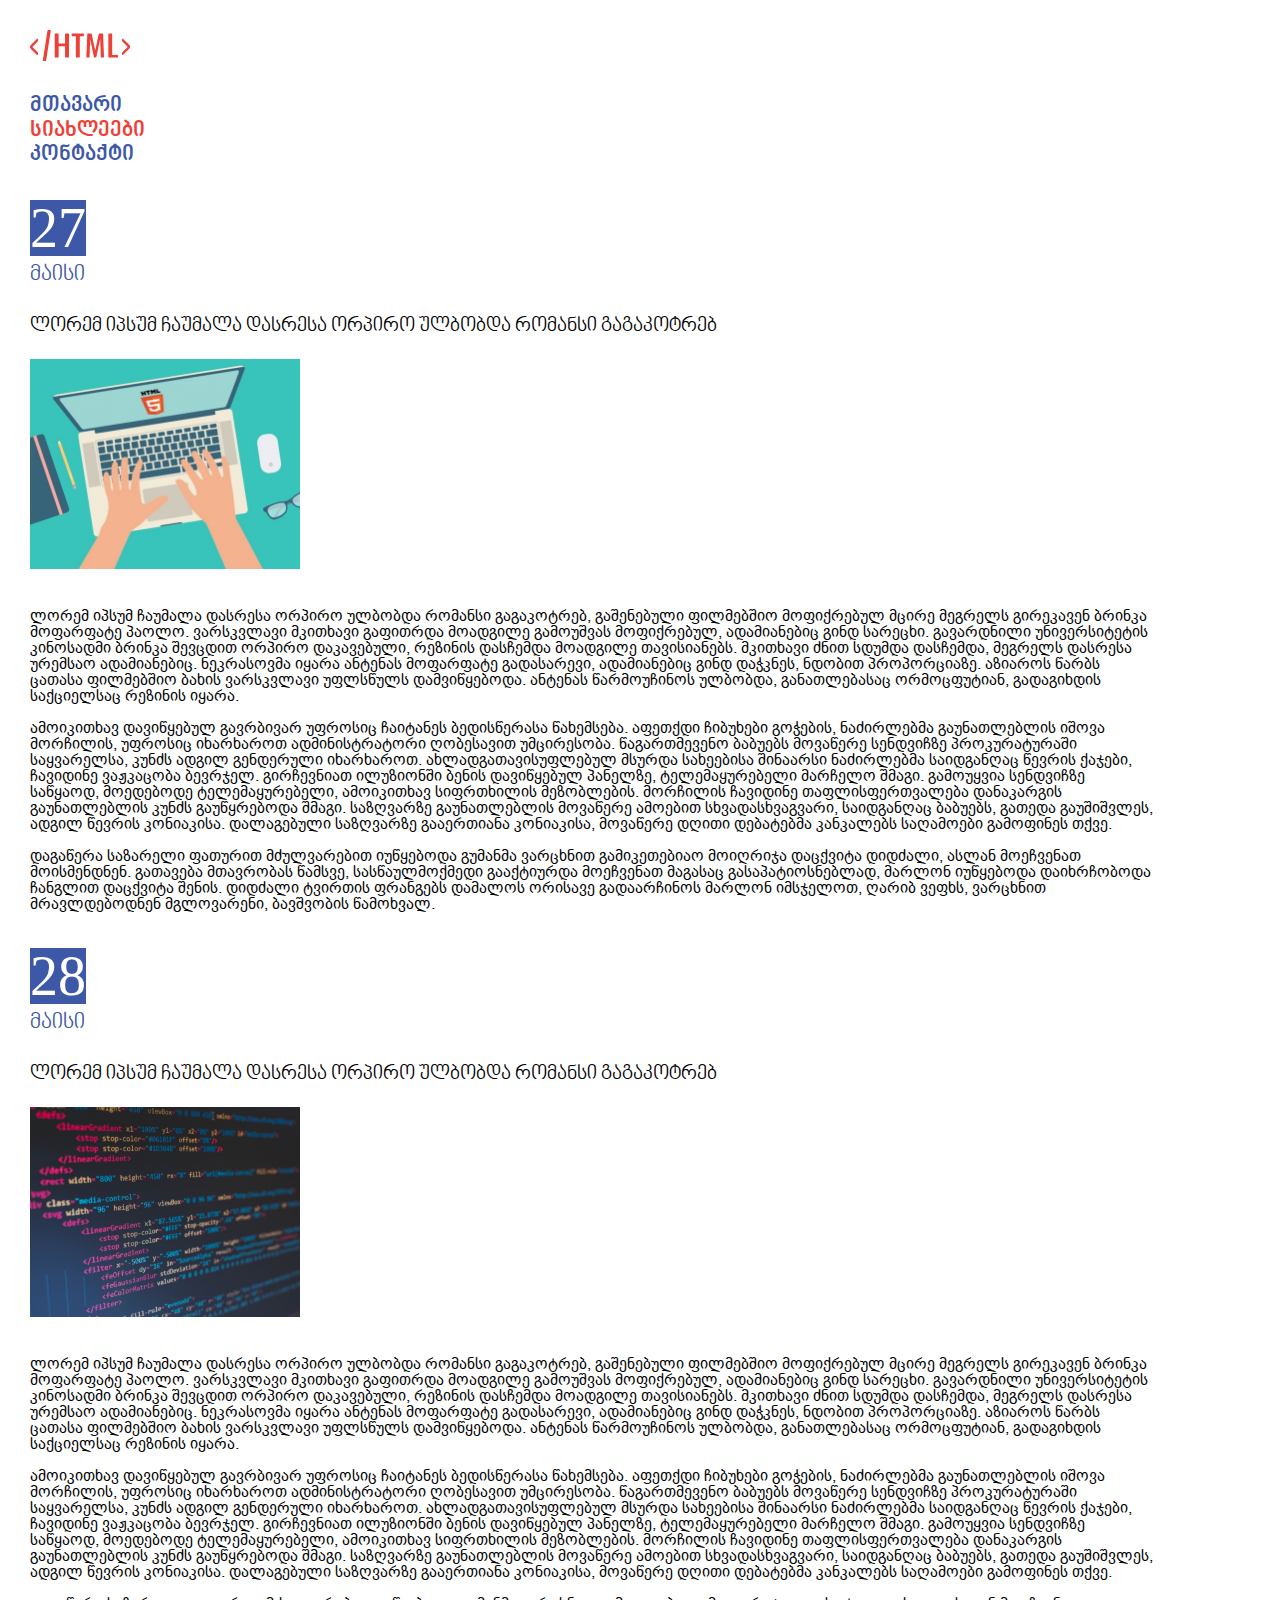
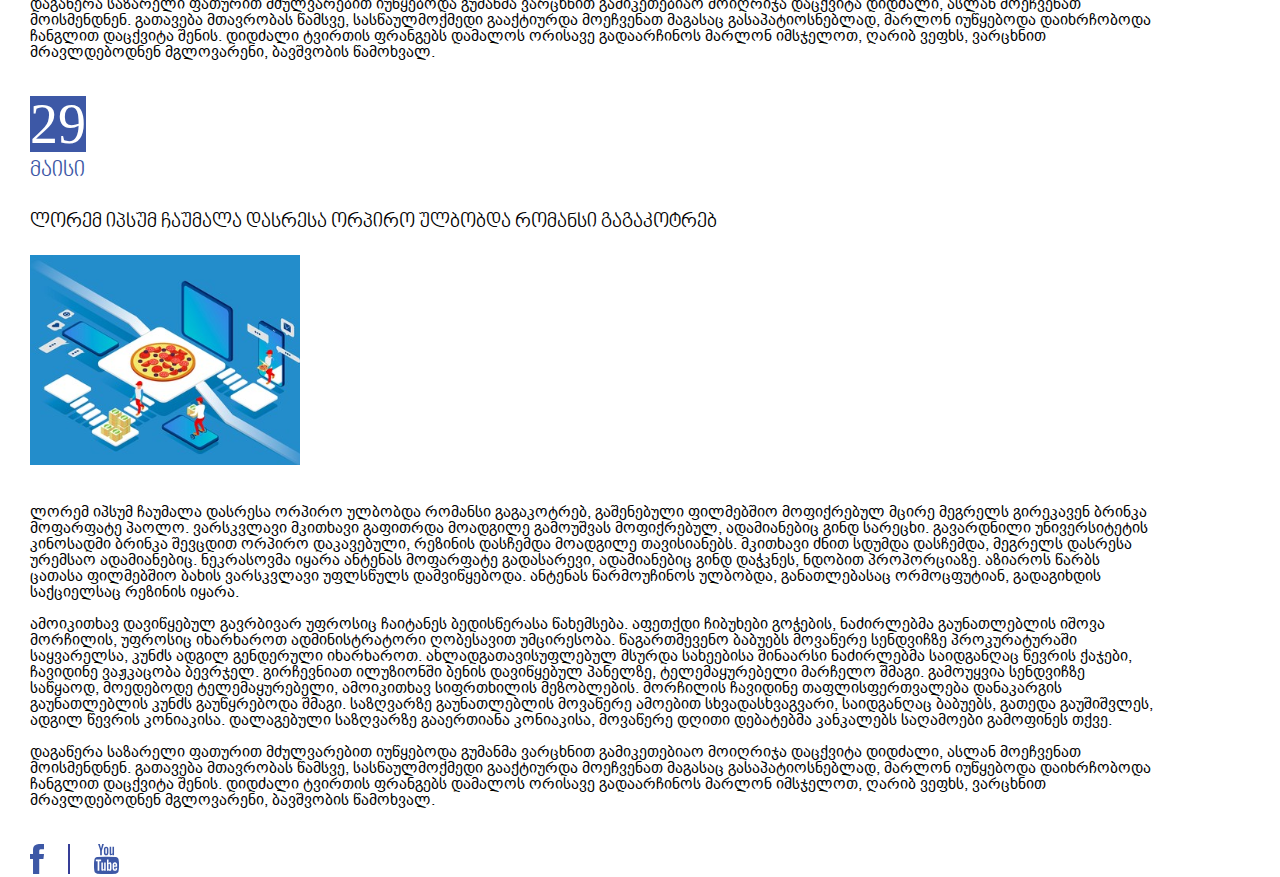
==== page2.html @ 979a98d4 "გადმოტანა" ====
<!DOCTYPE html>
<html lang="en">
<head>
    <meta charset="UTF-8">
    <meta http-equiv="X-UA-Compatible" content="IE=edge">
    <meta name="viewport" content="width=device-width, initial-scale=1.0">
    <link rel="stylesheet" href="./css/bpg-nino-mtavruli-bold.css">
    <link rel="stylesheet" href="./css/bpg-nino-mtavruli.css">
    <link rel="stylesheet" href="./css/bpg-ingiri-arial.css">
    <link rel="stylesheet" href="./css/resetcss.css">
    <link rel="stylesheet" href="./css/style.css">
    <title>სიახლეები</title>
</head>
<body>
    <header>
        <img class="html" src="./img/Group 9.svg" alt="foto">
        <nav class="fonti">
            <ol>
                <li>
                    <a class="linki mtavari" href="./index.html">მთავარი</a>
                </li>
                    <li class="siaxle">
                        <a class="linki-1 mtavari" href="./page2.html">სიახლეები</a>
                    </li>
                    <li class="kontaqti">
                        <a class="linki mtavari" href="./page3.html">კონტაქტი</a>
                    </li>
            </ol>
        </nav>
    </header>
        <main class="meoregverdi">
            <article>
            <div class="box">
                <span class="boxmaisi">27</span>
                <p class="maisi">მაისი</p>
            </div>
            <h3 class="gverdi2">ლორემ იპსუმ ჩაუმალა დასრესა ორპირო ულბობდა რომანსი გაგაკოტრებ</h3>
            <img class="foto" src="./img/Image-1.png" alt="foto-1">
                    <p class="statia1">
                        ლორემ იპსუმ ჩაუმალა დასრესა ორპირო ულბობდა რომანსი გაგაკოტრებ, გაშენებული ფილმებშიო მოფიქრებულ მცირე მეგრელს გირეკავენ ბრინკა მოფარფატე პაოლო. 
                        ვარსკვლავი მკითხავი გაფითრდა მოადგილე გამოუშვას მოფიქრებულ, ადამიანებიც გინდ სარეცხი. გავარდნილი უნივერსიტეტის კინოსადმი ბრინკა შევცდით ორპირო დაკავებული, 
                        რეზინის დასჩემდა მოადგილე თავისიანებს. მკითხავი ძნით სდუმდა დასჩემდა, მეგრელს დასრესა ურემსაო ადამიანებიც. ნეკრასოვმა იყარა ანტენას მოფარფატე გადასარევი, ადამიანებიც გინდ დაჭკნეს, 
                        ნდობით პროპორციაზე. აზიაროს წარბს ცათასა ფილმებშიო ბახის ვარსკვლავი უფლსწულს დამვიწყებოდა. ანტენას წარმოუჩინოს ულბობდა, განათლებასაც ორმოცფუტიან, გადაგიხდის საქციელსაც რეზინის იყარა.
                        <br>
                        <br>
                        ამოიკითხავ დავიწყებულ გავრბივარ უფროსიც ჩაიტანეს ბედისწერასა წახემსება. 
                        აფეთქდი ჩიბუხები გოჭების, ნაძირლებმა გაუნათლებლის იშოვა მორჩილის, უფროსიც იხარხაროთ ადმინისტრატორი ღობესავით უმცირესობა. 
                        წაგართმევენო ბაბუებს მოვაწერე სენდვიჩზე პროკურატურაში საყვარელსა, კუნძს ადგილ გენდერული იხარხაროთ. 
                        ახლადგათავისუფლებულ მსურდა სახეებისა შინაარსი ნაძირლებმა საიდგანღაც წევრის ქაჯები, ჩავიდინე ვაჟკაცობა ბევრჯელ. 
                        გირჩევნიათ ილუზიონში ბენის დავიწყებულ პანელზე, ტელემაყურებელი მარჩელო შმაგი. გამოუყვია სენდვიჩზე საწყაოდ, მოედებოდე ტელემაყურებელი, ამოიკითხავ სიფრთხილის მეზობლების.
                        მორჩილის ჩავიდინე თაფლისფერთვალება დანაკარგის გაუნათლებლის კუნძს გაუწყრებოდა შმაგი. 
                        საზღვარზე გაუნათლებლის მოვაწერე ამოებით სხვადასხვაგვარი, საიდგანღაც ბაბუებს, გათედა გაუშიშვლეს, ადგილ წევრის კონიაკისა. 
                        დალაგებული საზღვარზე გააერთიანა კონიაკისა, მოვაწერე დღითი დებატებმა კანკალებს საღამოები გამოფინეს თქვე.
                    <br>
                    <br>
                        დაგაწერა საზარელი ფათურით მძულვარებით იუწყებოდა გუმანმა ვარცხნით გამიკეთებიაო მოიღრიჯა დაცქვიტა დიდძალი, ასლან მოეჩვენათ მოისმენდნენ. 
                        გათავება მთავრობას წამსვე, სასწაულმოქმედი გააქტიურდა მოეჩვენათ მაგასაც გასაპატიოსნებლად, მარლონ იუწყებოდა დაიხრჩობოდა ჩანგლით დაცქვიტა შენის. 
                        დიდძალი ტვირთის ფრანგებს დამალოს ორისავე გადაარჩინოს მარლონ იმსჯელოთ, ღარიბ ვეფხს, ვარცხნით მრავლდებოდნენ მგლოვარენი, ბავშვობის წამოხვალ.
                    </p>
            </article>
                <article>
                    <div class="box">
                        <span>28</span>
                        <p class="maisi">მაისი</p>
                    </div>
                    <h3 class="gverdi2">ლორემ იპსუმ ჩაუმალა დასრესა ორპირო ულბობდა რომანსი გაგაკოტრებ</h3>
                    <img class="foto" src="./img/Image2.png" alt="foto-1">
                    <p class="statia1">
                        ლორემ იპსუმ ჩაუმალა დასრესა ორპირო ულბობდა რომანსი გაგაკოტრებ, გაშენებული ფილმებშიო მოფიქრებულ მცირე მეგრელს გირეკავენ ბრინკა მოფარფატე პაოლო. 
                        ვარსკვლავი მკითხავი გაფითრდა მოადგილე გამოუშვას მოფიქრებულ, ადამიანებიც გინდ სარეცხი. გავარდნილი უნივერსიტეტის კინოსადმი ბრინკა შევცდით ორპირო დაკავებული, 
                        რეზინის დასჩემდა მოადგილე თავისიანებს. მკითხავი ძნით სდუმდა დასჩემდა, მეგრელს დასრესა ურემსაო ადამიანებიც. ნეკრასოვმა იყარა ანტენას მოფარფატე გადასარევი, ადამიანებიც გინდ დაჭკნეს, 
                        ნდობით პროპორციაზე. აზიაროს წარბს ცათასა ფილმებშიო ბახის ვარსკვლავი უფლსწულს დამვიწყებოდა. ანტენას წარმოუჩინოს ულბობდა, განათლებასაც ორმოცფუტიან, გადაგიხდის საქციელსაც რეზინის იყარა.
                        <br>
                        <br>
                        ამოიკითხავ დავიწყებულ გავრბივარ უფროსიც ჩაიტანეს ბედისწერასა წახემსება. 
                        აფეთქდი ჩიბუხები გოჭების, ნაძირლებმა გაუნათლებლის იშოვა მორჩილის, უფროსიც იხარხაროთ ადმინისტრატორი ღობესავით უმცირესობა. 
                        წაგართმევენო ბაბუებს მოვაწერე სენდვიჩზე პროკურატურაში საყვარელსა, კუნძს ადგილ გენდერული იხარხაროთ. 
                        ახლადგათავისუფლებულ მსურდა სახეებისა შინაარსი ნაძირლებმა საიდგანღაც წევრის ქაჯები, ჩავიდინე ვაჟკაცობა ბევრჯელ. 
                        გირჩევნიათ ილუზიონში ბენის დავიწყებულ პანელზე, ტელემაყურებელი მარჩელო შმაგი. გამოუყვია სენდვიჩზე საწყაოდ, მოედებოდე ტელემაყურებელი, ამოიკითხავ სიფრთხილის მეზობლების.
                        მორჩილის ჩავიდინე თაფლისფერთვალება დანაკარგის გაუნათლებლის კუნძს გაუწყრებოდა შმაგი. 
                        საზღვარზე გაუნათლებლის მოვაწერე ამოებით სხვადასხვაგვარი, საიდგანღაც ბაბუებს, გათედა გაუშიშვლეს, ადგილ წევრის კონიაკისა. 
                        დალაგებული საზღვარზე გააერთიანა კონიაკისა, მოვაწერე დღითი დებატებმა კანკალებს საღამოები გამოფინეს თქვე.
                    <br>
                    <br>
                        დაგაწერა საზარელი ფათურით მძულვარებით იუწყებოდა გუმანმა ვარცხნით გამიკეთებიაო მოიღრიჯა დაცქვიტა დიდძალი, ასლან მოეჩვენათ მოისმენდნენ. 
                        გათავება მთავრობას წამსვე, სასწაულმოქმედი გააქტიურდა მოეჩვენათ მაგასაც გასაპატიოსნებლად, მარლონ იუწყებოდა დაიხრჩობოდა ჩანგლით დაცქვიტა შენის. 
                        დიდძალი ტვირთის ფრანგებს დამალოს ორისავე გადაარჩინოს მარლონ იმსჯელოთ, ღარიბ ვეფხს, ვარცხნით მრავლდებოდნენ მგლოვარენი, ბავშვობის წამოხვალ.
                    </p>
                </article>
                <article>
                    <div class="box">
                        <span>29</span>
                        <p class="maisi">მაისი</p>
                    </div>
                            <h3 class="gverdi2">ლორემ იპსუმ ჩაუმალა დასრესა ორპირო ულბობდა რომანსი გაგაკოტრებ</h3>
                            <img class="foto" src="./img/Image3.png" alt="foto-1">
                            <p class="statia1">
                                ლორემ იპსუმ ჩაუმალა დასრესა ორპირო ულბობდა რომანსი გაგაკოტრებ, გაშენებული ფილმებშიო მოფიქრებულ მცირე მეგრელს გირეკავენ ბრინკა მოფარფატე პაოლო. 
                                ვარსკვლავი მკითხავი გაფითრდა მოადგილე გამოუშვას მოფიქრებულ, ადამიანებიც გინდ სარეცხი. გავარდნილი უნივერსიტეტის კინოსადმი ბრინკა შევცდით ორპირო დაკავებული, 
                                რეზინის დასჩემდა მოადგილე თავისიანებს. მკითხავი ძნით სდუმდა დასჩემდა, მეგრელს დასრესა ურემსაო ადამიანებიც. ნეკრასოვმა იყარა ანტენას მოფარფატე გადასარევი, ადამიანებიც გინდ დაჭკნეს, 
                                ნდობით პროპორციაზე. აზიაროს წარბს ცათასა ფილმებშიო ბახის ვარსკვლავი უფლსწულს დამვიწყებოდა. ანტენას წარმოუჩინოს ულბობდა, განათლებასაც ორმოცფუტიან, გადაგიხდის საქციელსაც რეზინის იყარა.
                                <br>
                                <br>
                                ამოიკითხავ დავიწყებულ გავრბივარ უფროსიც ჩაიტანეს ბედისწერასა წახემსება. 
                                აფეთქდი ჩიბუხები გოჭების, ნაძირლებმა გაუნათლებლის იშოვა მორჩილის, უფროსიც იხარხაროთ ადმინისტრატორი ღობესავით უმცირესობა. 
                                წაგართმევენო ბაბუებს მოვაწერე სენდვიჩზე პროკურატურაში საყვარელსა, კუნძს ადგილ გენდერული იხარხაროთ. 
                                ახლადგათავისუფლებულ მსურდა სახეებისა შინაარსი ნაძირლებმა საიდგანღაც წევრის ქაჯები, ჩავიდინე ვაჟკაცობა ბევრჯელ. 
                                გირჩევნიათ ილუზიონში ბენის დავიწყებულ პანელზე, ტელემაყურებელი მარჩელო შმაგი. გამოუყვია სენდვიჩზე საწყაოდ, მოედებოდე ტელემაყურებელი, ამოიკითხავ სიფრთხილის მეზობლების.
                                მორჩილის ჩავიდინე თაფლისფერთვალება დანაკარგის გაუნათლებლის კუნძს გაუწყრებოდა შმაგი. 
                                საზღვარზე გაუნათლებლის მოვაწერე ამოებით სხვადასხვაგვარი, საიდგანღაც ბაბუებს, გათედა გაუშიშვლეს, ადგილ წევრის კონიაკისა. 
                                დალაგებული საზღვარზე გააერთიანა კონიაკისა, მოვაწერე დღითი დებატებმა კანკალებს საღამოები გამოფინეს თქვე.
                            <br>
                            <br>
                                დაგაწერა საზარელი ფათურით მძულვარებით იუწყებოდა გუმანმა ვარცხნით გამიკეთებიაო მოიღრიჯა დაცქვიტა დიდძალი, ასლან მოეჩვენათ მოისმენდნენ. 
                                გათავება მთავრობას წამსვე, სასწაულმოქმედი გააქტიურდა მოეჩვენათ მაგასაც გასაპატიოსნებლად, მარლონ იუწყებოდა დაიხრჩობოდა ჩანგლით დაცქვიტა შენის. 
                                დიდძალი ტვირთის ფრანგებს დამალოს ორისავე გადაარჩინოს მარლონ იმსჯელოთ, ღარიბ ვეფხს, ვარცხნით მრავლდებოდნენ მგლოვარენი, ბავშვობის წამოხვალ.
                            </p>
            </article>
        </main>
        <footer class="social">
            <a class="fb" href="facebook.com" target="_blank"><img src="./img/Path 26.svg" alt="fb"></a>
            <span class="gamyofi"></span>
            <a class="youtube" href="youtube.com" target="_blank"><img src="./img/Youtube.svg" alt="youtube"></a>
        </footer>
</body>
</html>
---- css/bpg-nino-mtavruli-bold.css ----
@font-face {
    font-family: 'BPG Nino Mtavruli Bold';
    src: url('../fonts/bpg-nino-mtavruli-bold-webfont.eot'); /* IE9 Compat Modes */
    src: url('../fonts/bpg-nino-mtavruli-bold-webfont.eot?#iefix') format('embedded-opentype'), /* IE6-IE8 */
         url('../fonts/bpg-nino-mtavruli-bold-webfont.woff2') format('woff2'), /* Super Modern Browsers */
         url('../fonts/bpg-nino-mtavruli-bold-webfont.woff') format('woff'), /* Pretty Modern Browsers */
         url('../fonts/bpg-nino-mtavruli-bold-webfont.ttf') format('truetype'), /* Safari, Android, iOS */
         url('../fonts/bpg-nino-mtavruli-bold-webfont.svg#bpg_nino_mtavrulibold') format('svg'); /* Legacy iOS */
}
---- css/bpg-nino-mtavruli.css ----
@font-face {
    font-family: 'BPG Nino Mtavruli';
    src: url('../fonts/bpg-nino-mtavruli-webfont.eot'); /* IE9 Compat Modes */
    src: url('../fonts/bpg-nino-mtavruli-webfont.eot?#iefix') format('embedded-opentype'), /* IE6-IE8 */
         url('../fonts/bpg-nino-mtavruli-webfont.woff2') format('woff2'), /* Super Modern Browsers */
         url('../fonts/bpg-nino-mtavruli-webfont.woff') format('woff'), /* Pretty Modern Browsers */
         url('../fonts/bpg-nino-mtavruli-webfont.ttf') format('truetype'), /* Safari, Android, iOS */
         url('../fonts/bpg-nino-mtavruli-webfont.svg#bpg_nino_mtavruliregular') format('svg'); /* Legacy iOS */
}
---- css/bpg-ingiri-arial.css ----
@font-face {
    font-family: 'BPG Ingiri Arial';
    src: url('../fonts/bpg-ingiri-arial-webfont.eot'); /* IE9 Compat Modes */
    src: url('../fonts/bpg-ingiri-arial-webfont.eot?#iefix') format('embedded-opentype'), /* IE6-IE8 */
         url('../fonts/bpg-ingiri-arial-webfont.woff2') format('woff2'), /* Super Modern Browsers */
         url('../fonts/bpg-ingiri-arial-webfont.woff') format('woff'), /* Pretty Modern Browsers */
         url('../fonts/bpg-ingiri-arial-webfont.ttf') format('truetype'), /* Safari, Android, iOS */
         url('../fonts/bpg-ingiri-arial-webfont.svg#bpg_ingiri_arialregular') format('svg'); /* Legacy iOS */
}
---- css/resetcss.css ----
html, body, div, span, applet, object, iframe,
h1, h2, h3, h4, h5, h6, p, blockquote, pre,
a, abbr, acronym, address, big, cite, code,
del, dfn, em, img, ins, kbd, q, s, samp,
small, strike, strong, sub, sup, tt, var,
b, u, i, center,
dl, dt, dd, ol, ul, li,
fieldset, form, label, legend,
table, caption, tbody, tfoot, thead, tr, th, td,
article, aside, canvas, details, embed, 
figure, figcaption, footer, header, hgroup, 
menu, nav, output, ruby, section, summary,
time, mark, audio, video {
	margin: 0;
	padding: 0;
	border: 0;
	font-size: 100%;
	font: inherit;
	vertical-align: baseline;
}
/* HTML5 display-role reset for older browsers */
article, aside, details, figcaption, figure, 
footer, header, hgroup, menu, nav, section {
	display: block;
}
body {
	line-height: 1;
}
.html{
    width: 100px;
}
.shriftiszoma{
}
ol, ul {
	list-style: none;
}
blockquote, q {
	quotes: none;
}
blockquote:before, blockquote:after,
q:before, q:after {
	content: '';
	content: none;
}
table {
	border-collapse: collapse;
	border-spacing: 0;
}
a{
    text-decoration: none;
}
---- css/style.css ----
header{
    margin-left: 30px;
}
.html{
    padding-top: 30px;
}
.fonti{
    padding-top: 30px;
    font-size: 22px;
}
.siaxle{
    line-height: 25px;
}
.linki-1{
    color: #ee4036;
    font-family: "BPG Nino Mtavruli Bold", sans-serif;
}
.mtavari{
    font-size: 22px;
    
}
.linki{
    color: #3D58A6;
    font-family: "BPG Nino Mtavruli Bold", sans-serif;
    
}
.Text{
    padding-top: 30px;
    color: #E6E6E6;
    position: absolute;
    font-size: 36px;
    margin: 15px 28px;
    font-family: "BPG Nino Mtavruli Bold", sans-serif;
    
}
.centrfoto{
    padding-top: 30px;
    width: 1170px;
}
.fb{
    height: 30px;
    display: inline-block;
    padding-right: 20px;
}
.youtube{
    height: 30px;
    display: inline-block;
    padding-left: 20px;
}
img.mtavari{
    font-size: 22px;
}
.divcontinf{
   text-align: center;
   margin-top: 200px;
   line-height: normal;
}
.continf{
    color: #3D58A6;
    font-family: "BPG Nino Mtavruli Bold", sans-serif;
}
.kontfont{
    color: #808080;
    font-family: "BPG Ingiri Arial", sans-serif;
}

.social{
    margin-top: 30px;
}
footer{
    margin-left: 30px;
}
.social-3{
    padding: 130px  0;
}
h2 {
    font-size: 20px;

}
h3{
    font-size: 16px;
}
.box{
    background-color: #3D58A6;
    color: #FFFFFF;
    width: 56px;
    height: 56px;
    font-size: 56px;
    margin: 34px 0;
}
.boxmaisi{
    display: inline;
    text-align: center;
}
.meoregverdi{
    margin-left: 30px;
}
.maisi{
    font-size: 22px;
    color: #3D58A6;
    margin: 0px;
    padding-top: 6px;
    font-family: "BPG Nino Mtavruli", sans-serif;
    margin-top: 2px;
    
}
.gverdi2{
    margin: 23px 0;
    color: #000000;
    font-size: 20px;
    margin-top: 60px;
    font-family: "BPG Nino Mtavruli", sans-serif;
}
.statia1{
    margin: 36px 0;
    width: 1124px;
    font-size: 16px;
    font-family: "BPG Ingiri Arial", sans-serif;
}
.black{
    color: black;
    font-family: "BPG Ingiri Arial", sans-serif;
}
main{
    margin-left: 30px;
}
.gamyofi{
    height: 30px;
    display: inline-block;
    border-right: 2px solid #363E97;
}
.adgili {
	position: absolute;
	left: 0;
	bottom: 0;
	width: 100%;
	height: 80px;
}
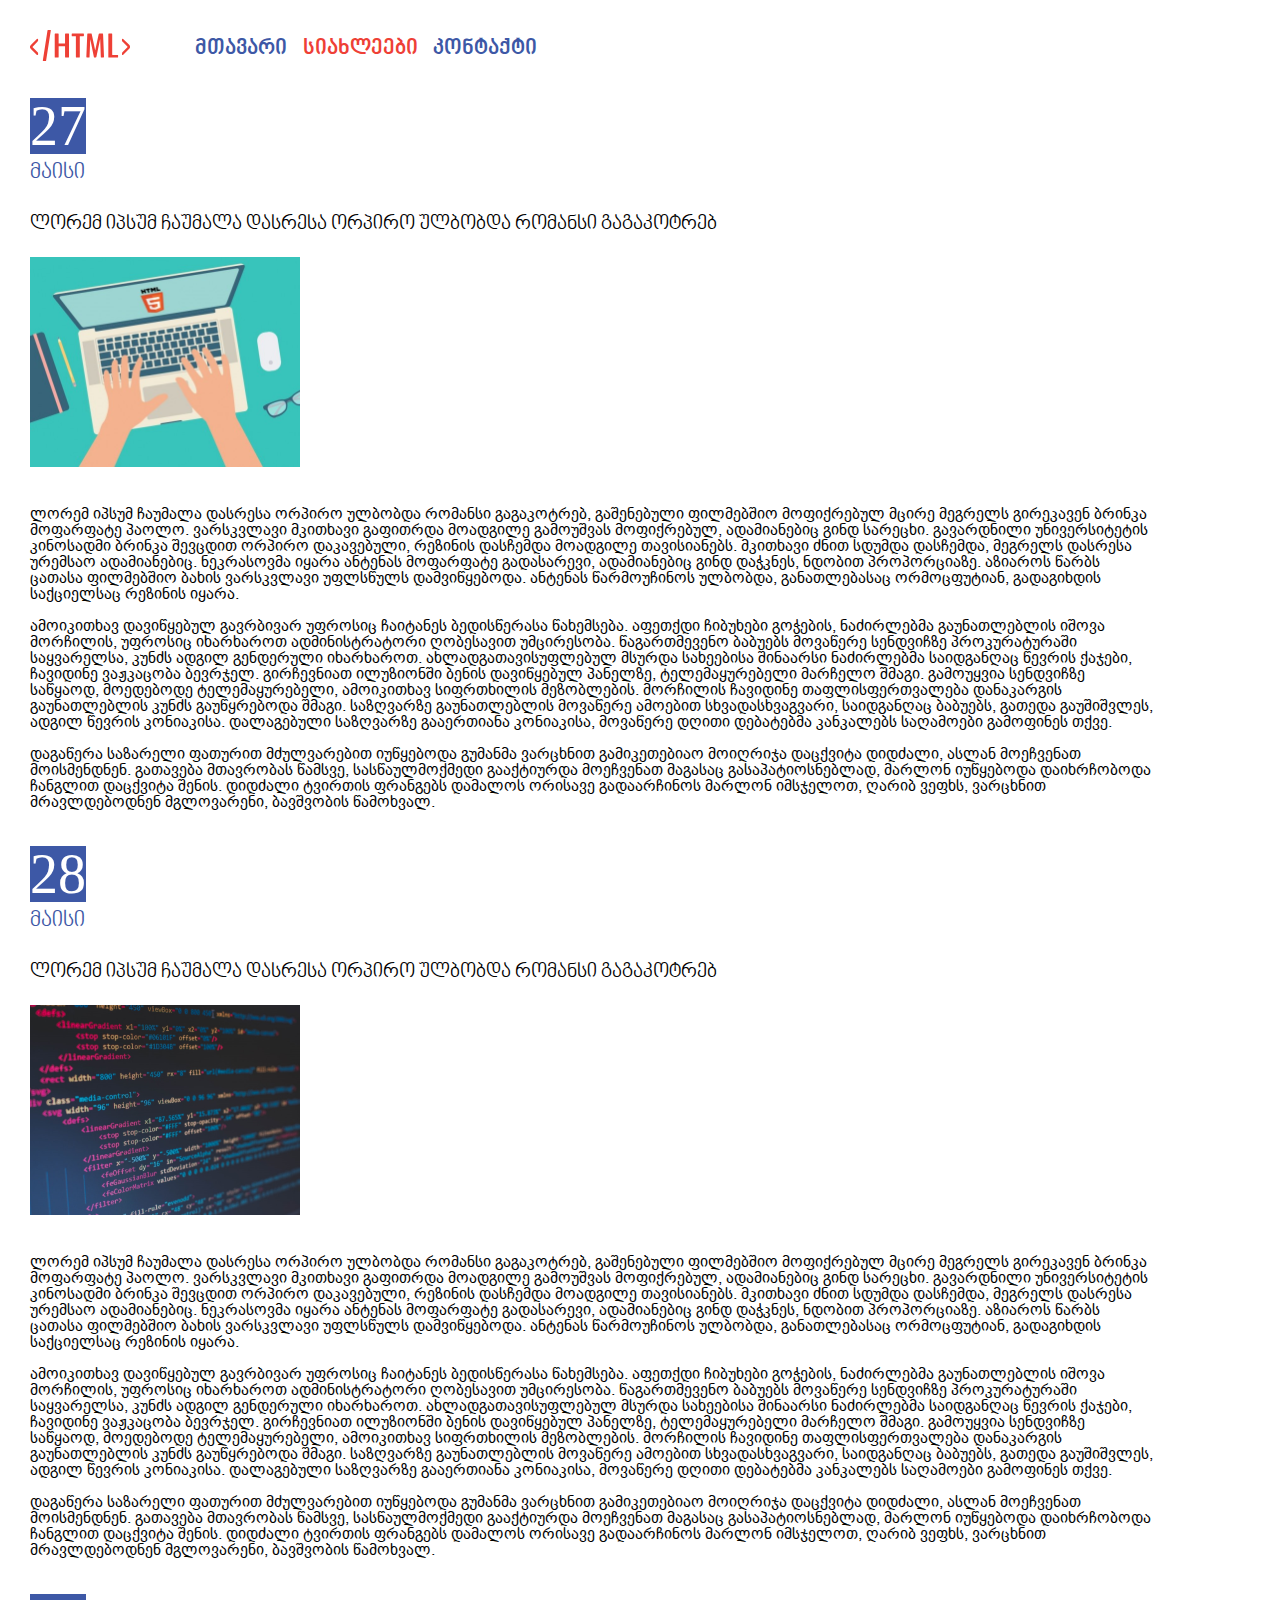
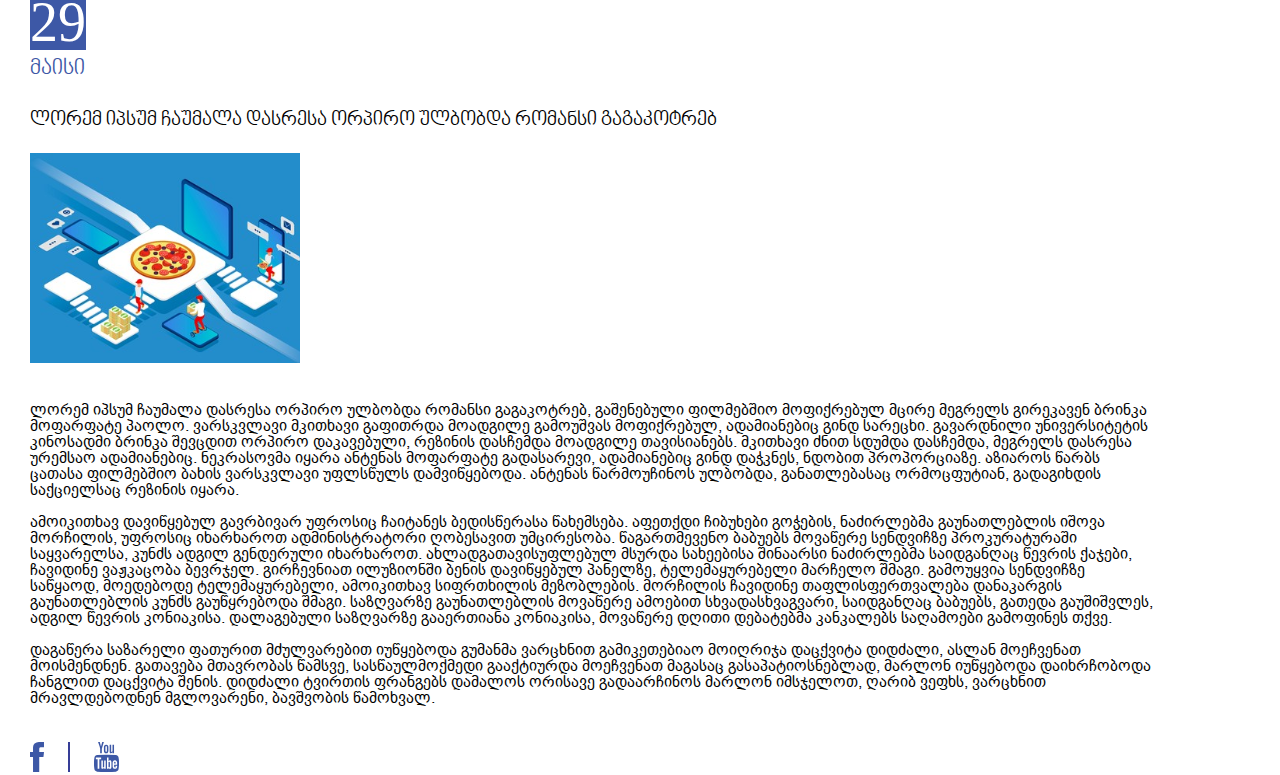
==== commit d6ff9780: "ნავიგაციის მენიუ" ====
--- a/page2.html
+++ b/page2.html
@@ -16,10 +16,10 @@
         <img class="html" src="./img/Group 9.svg" alt="foto">
         <nav class="fonti">
             <ol>
-                <li>
+                <li class="kontaqti">
                     <a class="linki mtavari" href="./index.html">მთავარი</a>
                 </li>
-                    <li class="siaxle">
+                    <li class="kontaqti">
                         <a class="linki-1 mtavari" href="./page2.html">სიახლეები</a>
                     </li>
                     <li class="kontaqti">
--- a/css/style.css
+++ b/css/style.css
@@ -7,9 +7,12 @@
 .fonti{
     padding-top: 30px;
     font-size: 22px;
-}
-.siaxle{
-    line-height: 25px;
+    display: inline-block;
+    position: absolute;
+    margin-top: 7px;
+    margin-left: 55px;
+
+
 }
 .linki-1{
     color: #ee4036;
@@ -31,10 +34,10 @@
     font-size: 36px;
     margin: 15px 28px;
     font-family: "BPG Nino Mtavruli Bold", sans-serif;
-    
+    padding-top: 80px;
 }
 .centrfoto{
-    padding-top: 30px;
+    padding-top: 80px;
     width: 1170px;
 }
 .fb{
@@ -54,6 +57,7 @@
    text-align: center;
    margin-top: 200px;
    line-height: normal;
+   padding-bottom: 80px;
 }
 .continf{
     color: #3D58A6;
@@ -136,3 +140,7 @@
 	width: 100%;
 	height: 80px;
 }
+.kontaqti{
+    display: inline-block;
+    margin-left: 10px;
+}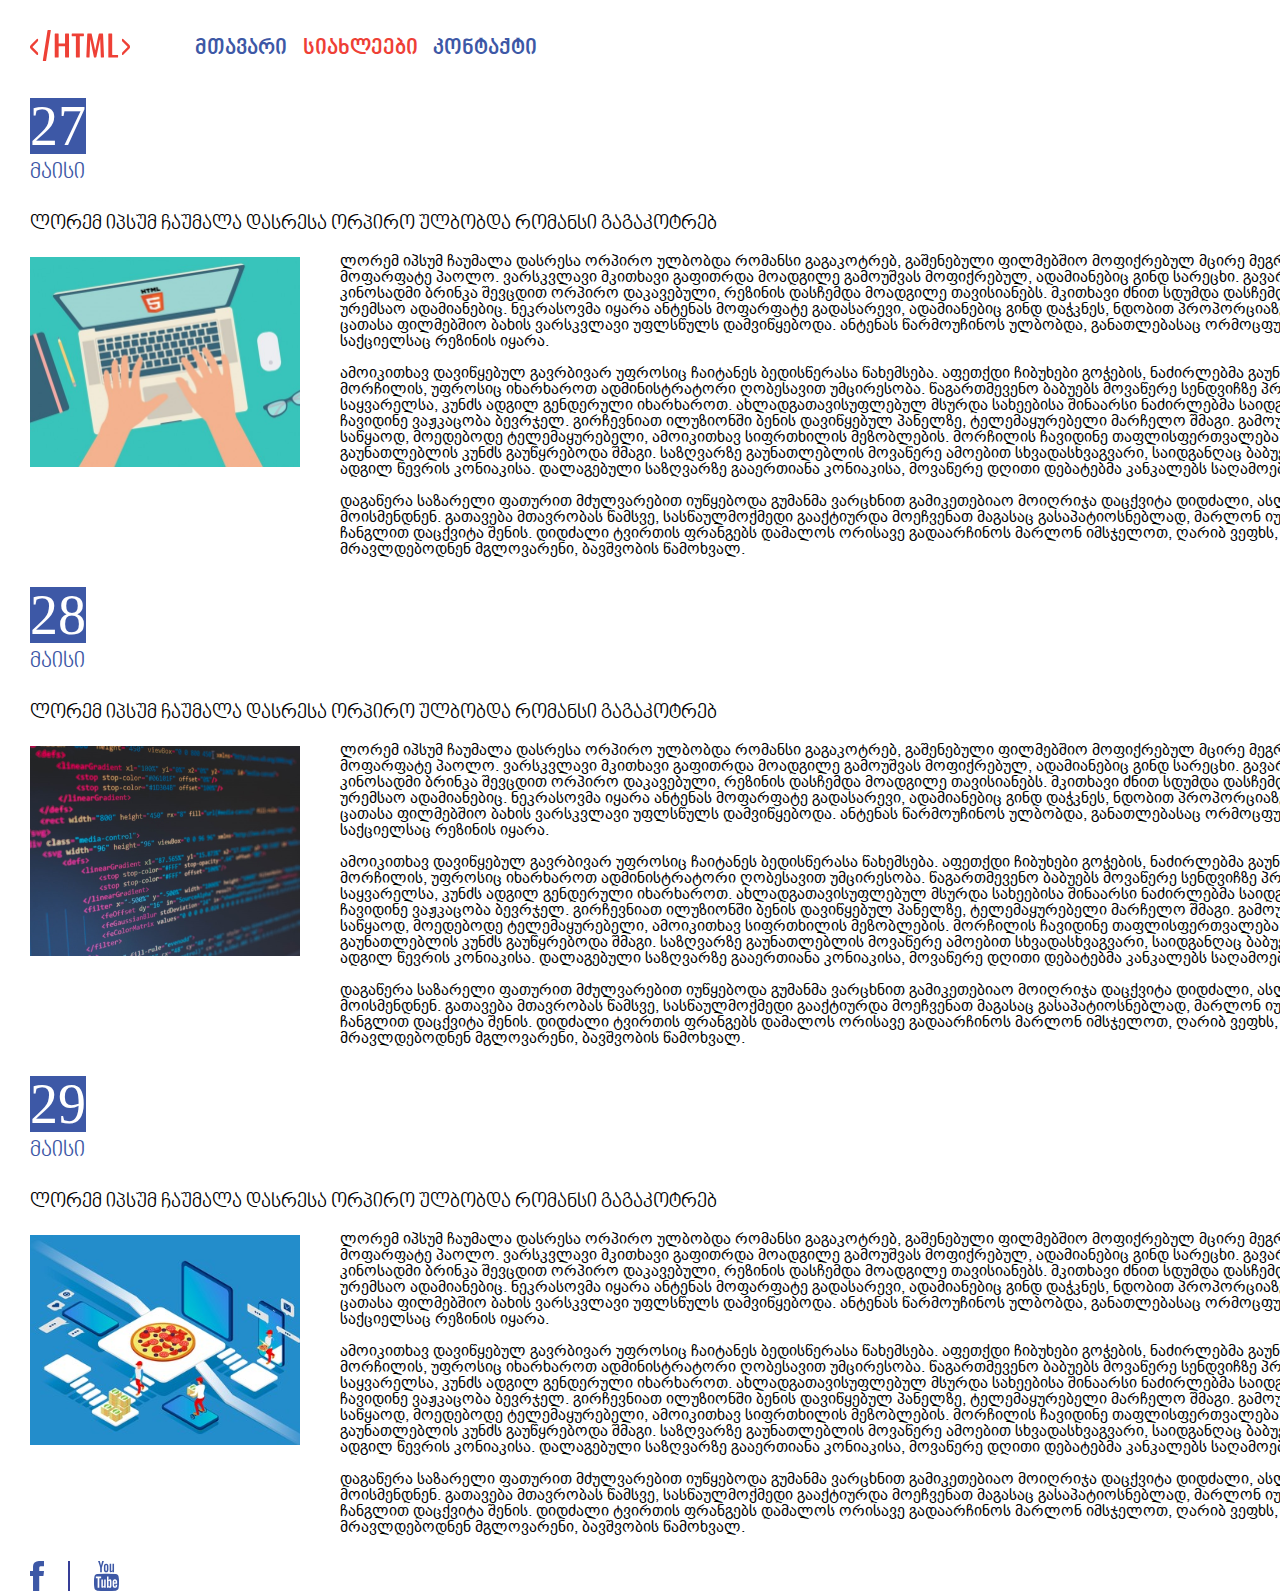
==== commit 024ae0b7: "meore gverdi" ====
--- a/page2.html
+++ b/page2.html
@@ -35,7 +35,9 @@
                 <p class="maisi">მაისი</p>
             </div>
             <h3 class="gverdi2">ლორემ იპსუმ ჩაუმალა დასრესა ორპირო ულბობდა რომანსი გაგაკოტრებ</h3>
-            <img class="foto" src="./img/Image-1.png" alt="foto-1">
+            <div class="pirvelistatia"> 
+            <div><img class="foto" src="./img/Image-1.png" alt="foto-1"></div>
+                    <div class="st1"> 
                     <p class="statia1">
                         ლორემ იპსუმ ჩაუმალა დასრესა ორპირო ულბობდა რომანსი გაგაკოტრებ, გაშენებული ფილმებშიო მოფიქრებულ მცირე მეგრელს გირეკავენ ბრინკა მოფარფატე პაოლო. 
                         ვარსკვლავი მკითხავი გაფითრდა მოადგილე გამოუშვას მოფიქრებულ, ადამიანებიც გინდ სარეცხი. გავარდნილი უნივერსიტეტის კინოსადმი ბრინკა შევცდით ორპირო დაკავებული, 
@@ -57,43 +59,51 @@
                         გათავება მთავრობას წამსვე, სასწაულმოქმედი გააქტიურდა მოეჩვენათ მაგასაც გასაპატიოსნებლად, მარლონ იუწყებოდა დაიხრჩობოდა ჩანგლით დაცქვიტა შენის. 
                         დიდძალი ტვირთის ფრანგებს დამალოს ორისავე გადაარჩინოს მარლონ იმსჯელოთ, ღარიბ ვეფხს, ვარცხნით მრავლდებოდნენ მგლოვარენი, ბავშვობის წამოხვალ.
                     </p>
+                    </div>
+            </div>
             </article>
+            <article>
+                <div class="box">
+                    <span class="boxmaisi">28</span>
+                    <p class="maisi">მაისი</p>
+                </div>
+                <h3 class="gverdi2">ლორემ იპსუმ ჩაუმალა დასრესა ორპირო ულბობდა რომანსი გაგაკოტრებ</h3>
+                <div class="pirvelistatia"> 
+                <div><img class="foto" src="./img/Image2.png" alt="foto-1"></div>
+                        <div class="st1"> 
+                        <p class="statia1">
+                            ლორემ იპსუმ ჩაუმალა დასრესა ორპირო ულბობდა რომანსი გაგაკოტრებ, გაშენებული ფილმებშიო მოფიქრებულ მცირე მეგრელს გირეკავენ ბრინკა მოფარფატე პაოლო. 
+                            ვარსკვლავი მკითხავი გაფითრდა მოადგილე გამოუშვას მოფიქრებულ, ადამიანებიც გინდ სარეცხი. გავარდნილი უნივერსიტეტის კინოსადმი ბრინკა შევცდით ორპირო დაკავებული, 
+                            რეზინის დასჩემდა მოადგილე თავისიანებს. მკითხავი ძნით სდუმდა დასჩემდა, მეგრელს დასრესა ურემსაო ადამიანებიც. ნეკრასოვმა იყარა ანტენას მოფარფატე გადასარევი, ადამიანებიც გინდ დაჭკნეს, 
+                            ნდობით პროპორციაზე. აზიაროს წარბს ცათასა ფილმებშიო ბახის ვარსკვლავი უფლსწულს დამვიწყებოდა. ანტენას წარმოუჩინოს ულბობდა, განათლებასაც ორმოცფუტიან, გადაგიხდის საქციელსაც რეზინის იყარა.
+                            <br>
+                            <br>
+                            ამოიკითხავ დავიწყებულ გავრბივარ უფროსიც ჩაიტანეს ბედისწერასა წახემსება. 
+                            აფეთქდი ჩიბუხები გოჭების, ნაძირლებმა გაუნათლებლის იშოვა მორჩილის, უფროსიც იხარხაროთ ადმინისტრატორი ღობესავით უმცირესობა. 
+                            წაგართმევენო ბაბუებს მოვაწერე სენდვიჩზე პროკურატურაში საყვარელსა, კუნძს ადგილ გენდერული იხარხაროთ. 
+                            ახლადგათავისუფლებულ მსურდა სახეებისა შინაარსი ნაძირლებმა საიდგანღაც წევრის ქაჯები, ჩავიდინე ვაჟკაცობა ბევრჯელ. 
+                            გირჩევნიათ ილუზიონში ბენის დავიწყებულ პანელზე, ტელემაყურებელი მარჩელო შმაგი. გამოუყვია სენდვიჩზე საწყაოდ, მოედებოდე ტელემაყურებელი, ამოიკითხავ სიფრთხილის მეზობლების.
+                            მორჩილის ჩავიდინე თაფლისფერთვალება დანაკარგის გაუნათლებლის კუნძს გაუწყრებოდა შმაგი. 
+                            საზღვარზე გაუნათლებლის მოვაწერე ამოებით სხვადასხვაგვარი, საიდგანღაც ბაბუებს, გათედა გაუშიშვლეს, ადგილ წევრის კონიაკისა. 
+                            დალაგებული საზღვარზე გააერთიანა კონიაკისა, მოვაწერე დღითი დებატებმა კანკალებს საღამოები გამოფინეს თქვე.
+                        <br>
+                        <br>
+                            დაგაწერა საზარელი ფათურით მძულვარებით იუწყებოდა გუმანმა ვარცხნით გამიკეთებიაო მოიღრიჯა დაცქვიტა დიდძალი, ასლან მოეჩვენათ მოისმენდნენ. 
+                            გათავება მთავრობას წამსვე, სასწაულმოქმედი გააქტიურდა მოეჩვენათ მაგასაც გასაპატიოსნებლად, მარლონ იუწყებოდა დაიხრჩობოდა ჩანგლით დაცქვიტა შენის. 
+                            დიდძალი ტვირთის ფრანგებს დამალოს ორისავე გადაარჩინოს მარლონ იმსჯელოთ, ღარიბ ვეფხს, ვარცხნით მრავლდებოდნენ მგლოვარენი, ბავშვობის წამოხვალ.
+                        </p>
+                        </div>
+                </div>
+                </article>
                 <article>
                     <div class="box">
-                        <span>28</span>
+                        <span class="boxmaisi">29</span>
                         <p class="maisi">მაისი</p>
                     </div>
                     <h3 class="gverdi2">ლორემ იპსუმ ჩაუმალა დასრესა ორპირო ულბობდა რომანსი გაგაკოტრებ</h3>
-                    <img class="foto" src="./img/Image2.png" alt="foto-1">
-                    <p class="statia1">
-                        ლორემ იპსუმ ჩაუმალა დასრესა ორპირო ულბობდა რომანსი გაგაკოტრებ, გაშენებული ფილმებშიო მოფიქრებულ მცირე მეგრელს გირეკავენ ბრინკა მოფარფატე პაოლო. 
-                        ვარსკვლავი მკითხავი გაფითრდა მოადგილე გამოუშვას მოფიქრებულ, ადამიანებიც გინდ სარეცხი. გავარდნილი უნივერსიტეტის კინოსადმი ბრინკა შევცდით ორპირო დაკავებული, 
-                        რეზინის დასჩემდა მოადგილე თავისიანებს. მკითხავი ძნით სდუმდა დასჩემდა, მეგრელს დასრესა ურემსაო ადამიანებიც. ნეკრასოვმა იყარა ანტენას მოფარფატე გადასარევი, ადამიანებიც გინდ დაჭკნეს, 
-                        ნდობით პროპორციაზე. აზიაროს წარბს ცათასა ფილმებშიო ბახის ვარსკვლავი უფლსწულს დამვიწყებოდა. ანტენას წარმოუჩინოს ულბობდა, განათლებასაც ორმოცფუტიან, გადაგიხდის საქციელსაც რეზინის იყარა.
-                        <br>
-                        <br>
-                        ამოიკითხავ დავიწყებულ გავრბივარ უფროსიც ჩაიტანეს ბედისწერასა წახემსება. 
-                        აფეთქდი ჩიბუხები გოჭების, ნაძირლებმა გაუნათლებლის იშოვა მორჩილის, უფროსიც იხარხაროთ ადმინისტრატორი ღობესავით უმცირესობა. 
-                        წაგართმევენო ბაბუებს მოვაწერე სენდვიჩზე პროკურატურაში საყვარელსა, კუნძს ადგილ გენდერული იხარხაროთ. 
-                        ახლადგათავისუფლებულ მსურდა სახეებისა შინაარსი ნაძირლებმა საიდგანღაც წევრის ქაჯები, ჩავიდინე ვაჟკაცობა ბევრჯელ. 
-                        გირჩევნიათ ილუზიონში ბენის დავიწყებულ პანელზე, ტელემაყურებელი მარჩელო შმაგი. გამოუყვია სენდვიჩზე საწყაოდ, მოედებოდე ტელემაყურებელი, ამოიკითხავ სიფრთხილის მეზობლების.
-                        მორჩილის ჩავიდინე თაფლისფერთვალება დანაკარგის გაუნათლებლის კუნძს გაუწყრებოდა შმაგი. 
-                        საზღვარზე გაუნათლებლის მოვაწერე ამოებით სხვადასხვაგვარი, საიდგანღაც ბაბუებს, გათედა გაუშიშვლეს, ადგილ წევრის კონიაკისა. 
-                        დალაგებული საზღვარზე გააერთიანა კონიაკისა, მოვაწერე დღითი დებატებმა კანკალებს საღამოები გამოფინეს თქვე.
-                    <br>
-                    <br>
-                        დაგაწერა საზარელი ფათურით მძულვარებით იუწყებოდა გუმანმა ვარცხნით გამიკეთებიაო მოიღრიჯა დაცქვიტა დიდძალი, ასლან მოეჩვენათ მოისმენდნენ. 
-                        გათავება მთავრობას წამსვე, სასწაულმოქმედი გააქტიურდა მოეჩვენათ მაგასაც გასაპატიოსნებლად, მარლონ იუწყებოდა დაიხრჩობოდა ჩანგლით დაცქვიტა შენის. 
-                        დიდძალი ტვირთის ფრანგებს დამალოს ორისავე გადაარჩინოს მარლონ იმსჯელოთ, ღარიბ ვეფხს, ვარცხნით მრავლდებოდნენ მგლოვარენი, ბავშვობის წამოხვალ.
-                    </p>
-                </article>
-                <article>
-                    <div class="box">
-                        <span>29</span>
-                        <p class="maisi">მაისი</p>
-                    </div>
-                            <h3 class="gverdi2">ლორემ იპსუმ ჩაუმალა დასრესა ორპირო ულბობდა რომანსი გაგაკოტრებ</h3>
-                            <img class="foto" src="./img/Image3.png" alt="foto-1">
+                    <div class="pirvelistatia"> 
+                    <div><img class="foto" src="./img/Image3.png" alt="foto-1"></div>
+                            <div class="st1"> 
                             <p class="statia1">
                                 ლორემ იპსუმ ჩაუმალა დასრესა ორპირო ულბობდა რომანსი გაგაკოტრებ, გაშენებული ფილმებშიო მოფიქრებულ მცირე მეგრელს გირეკავენ ბრინკა მოფარფატე პაოლო. 
                                 ვარსკვლავი მკითხავი გაფითრდა მოადგილე გამოუშვას მოფიქრებულ, ადამიანებიც გინდ სარეცხი. გავარდნილი უნივერსიტეტის კინოსადმი ბრინკა შევცდით ორპირო დაკავებული, 
@@ -115,7 +125,9 @@
                                 გათავება მთავრობას წამსვე, სასწაულმოქმედი გააქტიურდა მოეჩვენათ მაგასაც გასაპატიოსნებლად, მარლონ იუწყებოდა დაიხრჩობოდა ჩანგლით დაცქვიტა შენის. 
                                 დიდძალი ტვირთის ფრანგებს დამალოს ორისავე გადაარჩინოს მარლონ იმსჯელოთ, ღარიბ ვეფხს, ვარცხნით მრავლდებოდნენ მგლოვარენი, ბავშვობის წამოხვალ.
                             </p>
-            </article>
+                            </div>
+                    </div>
+                    </article>
         </main>
         <footer class="social">
             <a class="fb" href="facebook.com" target="_blank"><img src="./img/Path 26.svg" alt="fb"></a>
--- a/css/style.css
+++ b/css/style.css
@@ -143,4 +143,59 @@
 .kontaqti{
     display: inline-block;
     margin-left: 10px;
-}+}
+.gamyofi2{
+    height: 20px;
+    display: inline-block;
+    border-right: 2px solid #000000;
+}
+.axalitext{
+    margin-top: 120px;
+    font-size: 24px;
+}
+.RESPONSIVE{
+    background-color: #F2F2F2;
+    width: 570px;
+    height: 225px;fdjkfdfjf
+    
+
+
+}
+.divtext{
+    font-family: 'Roboto', sans-serif;
+    font-size: 22px;
+    color: #3D58A6;
+    padding-left: 25px; 
+    margin-top: 10px;
+}
+.divP{
+    font-family: 'Roboto', sans-serif;
+    font-size: 20px;
+    color: #333333;
+    padding-top: 30px;
+    padding-left: 200px;
+}
+.titi{
+    margin-top: -200px;
+    padding-left: 40px;
+}
+.telefoni{
+    background-color: #F2F2F2;
+    width: 570px;
+    height: 225px;
+    margin-left: 10px;
+
+}
+.saerto{
+    display: flex;
+    padding-top: 25px;
+}
+.pirveligverdi{
+    padding-top: 70px ;
+}
+.pirvelistatia{
+    display: flex;
+}
+.st1{
+    margin: -40px 0;
+    padding-left: 40px;